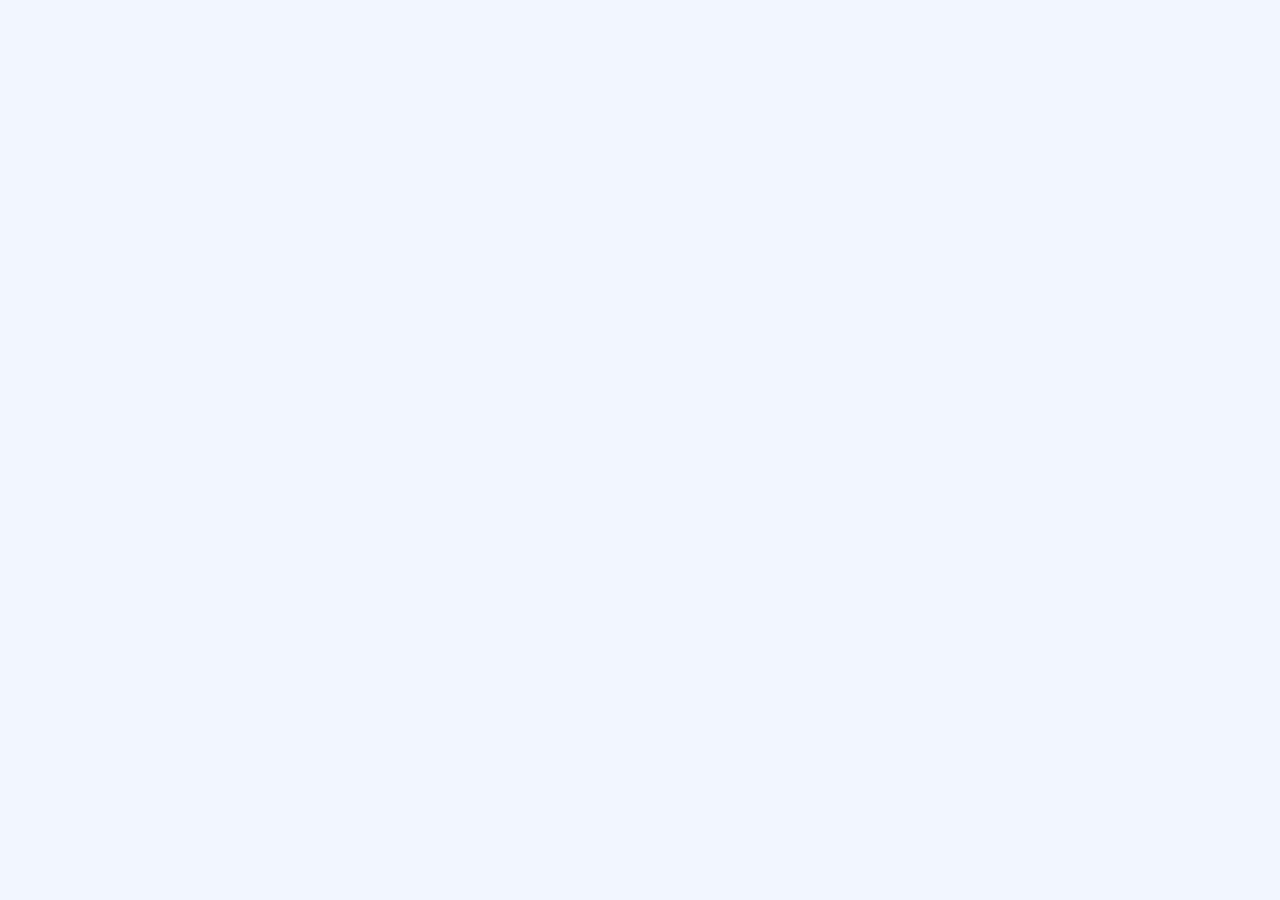
==== templates/index.html @ 14050c7c "Application v0.5" ====
<!DOCTYPE html>
<html lang="fr">

<head>
  <meta charset="UTF-8">
  <title>Quiz</title>
  <link rel="stylesheet" href="/static/style/style.css">
  <script src="https://cdn.sheetjs.com/xlsx-0.20.0/package/dist/xlsx.full.min.js"></script>
</head>

<body>
  <div class="container" id="start-screen">
    <h1>Bienvenue au Quiz !</h1>
    <p>Choisissez un thème :</p>
    <div id="theme-list">
      <button onclick="loadTheme('culture_generale_1')">🧠 Culture générale #1</button>
      <button onclick="loadTheme('musique_1')">🎵 Musique #1</button>
    </div>
    <input type="file" id="xlsx-input" accept=".xlsx" style="display: none;" />
    <label for="xlsx-input" class="file-upload-btn">📥 Choisir un fichier Excel</label>
  </div>

  <div class="container" id="quiz-screen" style="display: none;">
    <div id="question">Question ici</div>
    <div id="answers"></div>
    <div id="answer-message-container">
      <div id="message-container"></div>
      <div id="answer-explanation-container"></div>
    </div>
    <div>
      <button id="back-to-menu-btn" onclick="backToMenu()">⬅ Retour au menu</button>
      <button id="next-question-btn" onclick="goToNextQuestion()">Question suivante ➡</button>
    </div>
    <button id="skip-question-btn" onclick="goToNextQuestion()">Passer</button>
  </div>

  <script src="/static/script/script.js"></script>
</body>

</html>
---- static/style/style.css ----
/* Variables */
:root
{
  --color-background: #f2f6ff;
  --color-button: #4683b4;
  --color-button-hover: #4683b4c0;
  --color-button-2: #db8402;
  --color-button-2-hover: #db8402c0;
  --color-correct: #4CAF50;
  --color-correct-hover: #4caf4fc0;
  --color-correct-effect: #91ff00c0;
  --color-wrong: #f44336;
  --color-wrong-hover: #f44336c0;
  --color-text-1: #2c3e50;
  --color-text-2: #3f3f3fc0;
  --color-text-background: #71a0c74d;
}

/* Main */
body
{
  font-family: Arial, sans-serif;
  background-color: var(--color-background);
  text-align: center;
  padding: 10px;
}

.container
{
  max-width: 800px;
  margin: auto;
}

/* Titre principal */
h1
{
  font-size: 3em;
  margin-bottom: 40px;
  color: var(--color-text-1);
  text-shadow: 1px 1px 2px #ccc;
}

/* Choix du thème */
#start-screen p {
  font-size: 1.6em;
  color: var(--color-text-2);
  font-weight: bold;
  margin-bottom: 20px;
  text-shadow: 1px 1px 2px rgba(0, 0, 0, 0.1);
}

/* Importation .xlsx */
.file-upload-btn {
  display: inline-block;
  font-size: 1.5em;
  padding: 20px 40px;
  margin: 10px;
  border: none;
  border-radius: 12px;
  background-color: var(--color-button-2);
  color: white;
  cursor: pointer;
  text-align: center;
  text-decoration: none;
  transition: background-color 0.3s ease;
  box-shadow: 1px 1px 5px rgba(0,0,0,0.1);
}

.file-upload-btn:hover {
  background-color: var(--color-button-2-hover);
}

/* Conteneur de l'écran de démarrage avec animation */
#start-screen {
  opacity: 0;
  animation: fadeIn 1s forwards;
  text-align: center;
  margin-top: 50px;
}

/* Question */
#question {
  font-size: 2.2em;
  font-weight: bold;
  color: var(--color-text-1);
  margin-bottom: 20px;
  min-height: 150px;
}

button
{
  font-size: 1.5em;
  padding: 20px 40px;
  margin: 10px;
  border: none;
  border-radius: 12px;
  background-color: var(--color-button);
  color: white;
  cursor: pointer;
}

button:hover
{
  background-color: var(--color-button-hover);
}

/* Boutons réponses */
#answers
{
  display: grid;
  grid-template-columns: repeat(2, 1fr);
  grid-gap: 20px;
  margin-top: 20px;
  min-height: 200px;
}

.answer-btn
{
  display: block;
  width: 100%;
}

.answer-btn.correct
{
  background-color: var(--color-correct);
  box-shadow: 0 0 10px var(--color-correct);
  transition: box-shadow 0.3s ease; 
  animation: pulse-color-correct 2s infinite;
}

.answer-btn.correct:hover
{
  background-color: var(--color-correct-hover);
}

.answer-btn.wrong
{
  background-color: var(--color-wrong);
}

.answer-btn.wrong:hover
{
  background-color: var(--color-wrong-hover);
}

/* Bouton retour au menu */
#back-to-menu-btn
{
  display: inline-block;
  margin-top: 30px;
  background-color: var(--color-wrong);
}

#back-to-menu-btn:hover
{
  background-color: var(--color-wrong-hover);
}

/* Bouton question suivante */
#next-question-btn
{
  display: none;
  margin-top: 30px;
  background-color: var(--color-correct);
}

#next-question-btn:hover
{
  background-color: var(--color-correct-hover);
}

/* Bouton passer question */
#skip-question-btn
{
  display: none;
  margin-top: 30px;
  background-color: var(--color-button-2);
}

#skip-question-btn:hover
{
  background-color: var(--color-button-2-hover);
}

/* Container à réponses et explications */
#answer-message-container
{
  background-color: var(--color-text-background);
}

/* Message de bonne ou mauvaise réponse */
#message-container
{
  display: none; 
  font-size: 1.6em;
  margin-top: 25px;
  padding-top: 20px;
  border-radius: 10px;
  font-weight: bold;
  box-shadow: 0 0 10px rgba(0, 0, 0, 0.05);
}

.correct-message
{
  color: var(--color-correct);
}

.wrong-message
{
  color: var(--color-wrong);  
}

/* Explication de la réponse */
#answer-explanation-container
{
  display: none;
  font-size: 1.3em;
  line-height: 1.6;
  color: var(--color-text-1);
  padding: 20px;
  border-radius: 12px;
  box-shadow: 0 0 8px rgba(0, 0, 0, 0.05);
  max-width: 700px;
  margin-left: auto;
  margin-right: auto;
}

.true-label
{
  color: var(--color-correct);
  font-weight: bold;
  font-size: 1.2em;
}

.false-label
{
  color: var(--color-wrong);
  font-weight: bold;
  font-size: 1.2em;
}

.correct-answers-label
{
  color: var(--color-correct);
  font-weight: bold;
  font-size: 1.2em;
}

.total-answers-label
{
  color: var(--color-wrong);
  font-weight: bold;
  font-size: 1.2em;
}

.percentage-label
{
  color: var(--color-correct);
  font-weight: bold;
  font-size: 1.2em;
}

/* Animation pour faire apparaître l'écran de démarrage */
@keyframes fadeIn
{
  from
  {
    opacity: 0;
  }
  to
  {
    opacity: 1;
  }
}

/* Effets d'animation */
@keyframes pulse-color-correct
{
  0%
  {
    box-shadow: 0 0 20px var(--color-correct-effect);
  }
  50%
  {
    box-shadow: 0 0 70px var(--color-correct-effect);
  }
  100%
  {
    box-shadow: 0 0 20px var(--color-correct-effect);
  }
}
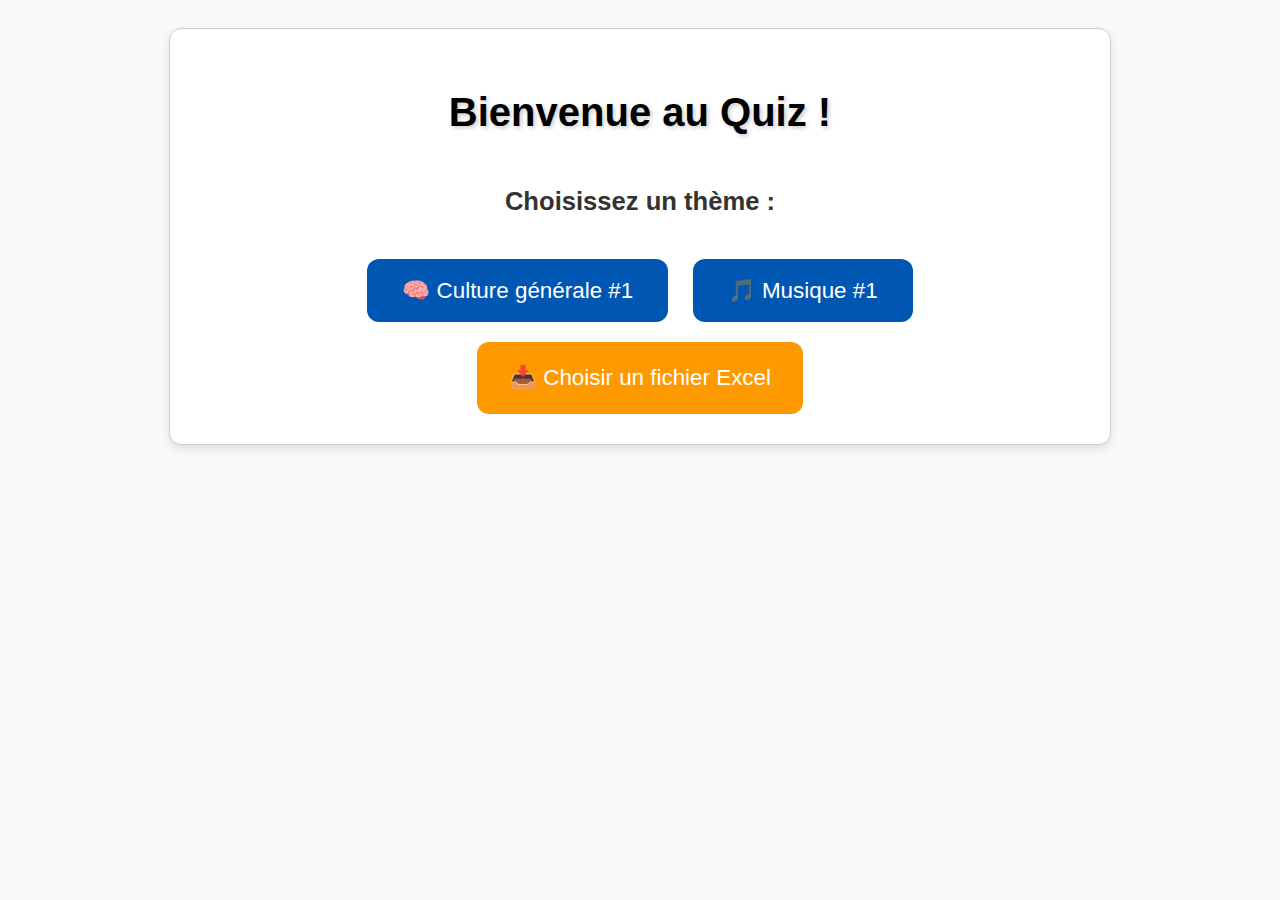
==== commit cefc875a: "Amélioration du style" ====
--- a/templates/index.html
+++ b/templates/index.html
@@ -27,11 +27,11 @@
       <div id="message-container"></div>
       <div id="answer-explanation-container"></div>
     </div>
-    <div>
+    <div id="navigation-buttons">
       <button id="back-to-menu-btn" onclick="backToMenu()">⬅ Retour au menu</button>
       <button id="next-question-btn" onclick="goToNextQuestion()">Question suivante ➡</button>
+      <button id="skip-question-btn" onclick="goToNextQuestion()">Passer</button>
     </div>
-    <button id="skip-question-btn" onclick="goToNextQuestion()">Passer</button>
   </div>
 
   <script src="/static/script/script.js"></script>
--- a/static/style/style.css
+++ b/static/style/style.css
@@ -1,59 +1,77 @@
-/* Variables */
-:root
-{
-  --color-background: #f2f6ff;
-  --color-button: #4683b4;
-  --color-button-hover: #4683b4c0;
-  --color-button-2: #db8402;
-  --color-button-2-hover: #db8402c0;
+:root {
+  --color-background: #f9f9f9;
+  --color-button: #0056b3;
+  --color-button-hover: #003d80;
+  --color-button-2: #ff9900;
+  --color-button-2-hover: #cc7a00;
   --color-correct: #4CAF50;
-  --color-correct-hover: #4caf4fc0;
+  --color-correct-hover: #3e8e41;
   --color-correct-effect: #91ff00c0;
   --color-wrong: #f44336;
-  --color-wrong-hover: #f44336c0;
-  --color-text-1: #2c3e50;
-  --color-text-2: #3f3f3fc0;
-  --color-text-background: #71a0c74d;
-}
-
-/* Main */
-body
-{
+  --color-wrong-hover: #d32f2f;
+  --color-text-1: #000000;
+  --color-text-2: #333333;
+  --color-text-background: #e0f7fa;
+}
+
+/* Global */
+body {
   font-family: Arial, sans-serif;
   background-color: var(--color-background);
   text-align: center;
-  padding: 10px;
-}
-
-.container
-{
-  max-width: 800px;
+  padding: 20px;
+  line-height: 1.8;
+}
+
+.container {
+  max-width: 900px;
   margin: auto;
-}
-
-/* Titre principal */
-h1
-{
-  font-size: 3em;
-  margin-bottom: 40px;
+  padding: 20px;
+  border: 1px solid #ccc;
+  border-radius: 12px;
+  background-color: white;
+  box-shadow: 0 4px 10px rgba(0, 0, 0, 0.1);
+}
+
+/* Titres */
+h1 {
+  font-size: 2.5em;
+  margin-bottom: 30px;
   color: var(--color-text-1);
-  text-shadow: 1px 1px 2px #ccc;
-}
-
-/* Choix du thème */
+  text-shadow: 2px 2px 4px #ccc;
+}
+
+/* Texte thème */
 #start-screen p {
   font-size: 1.6em;
   color: var(--color-text-2);
   font-weight: bold;
-  margin-bottom: 20px;
-  text-shadow: 1px 1px 2px rgba(0, 0, 0, 0.1);
-}
-
-/* Importation .xlsx */
+  margin-bottom: 25px;
+}
+
+/* Boutons */
+button {
+  font-size: 1.4em;
+  padding: 18px 35px;
+  margin: 10px;
+  border: none;
+  border-radius: 12px;
+  background-color: var(--color-button);
+  color: white;
+  cursor: pointer;
+  transition: background-color 0.3s ease, transform 0.2s ease;
+}
+
+button:hover {
+  background-color: var(--color-button-hover);
+  transform: scale(1.05);
+}
+
+/* Bouton upload */
 .file-upload-btn {
   display: inline-block;
-  font-size: 1.5em;
-  padding: 20px 40px;
+  font-size: 1.4em;
+  padding: 16px 32px;
   margin: 10px;
   border: none;
   border-radius: 12px;
@@ -61,231 +79,184 @@
   color: white;
   cursor: pointer;
   text-align: center;
-  text-decoration: none;
-  transition: background-color 0.3s ease;
-  box-shadow: 1px 1px 5px rgba(0,0,0,0.1);
+  transition: background-color 0.3s ease, transform 0.2s ease;
 }
 
 .file-upload-btn:hover {
   background-color: var(--color-button-2-hover);
-}
-
-/* Conteneur de l'écran de démarrage avec animation */
-#start-screen {
-  opacity: 0;
-  animation: fadeIn 1s forwards;
-  text-align: center;
-  margin-top: 50px;
+  transform: scale(1.05);
+}
+
+/* Réponses */
+#answers {
+  display: grid;
+  grid-template-columns: repeat(auto-fit, minmax(180px, 1fr));
+  grid-gap: 20px;
+  margin-top: 10px;
+  min-height: 150px;
+}
+
+.answer-btn {
+  min-height: max-content;
+  width: 100%;
+  font-size: 1.3em;
+  padding: 15px;
+  border-radius: 12px;
+}
+
+.answer-btn.correct {
+  background-color: var(--color-correct);
+  animation: pulse-color-correct 2s infinite;
+  box-shadow: 0 0 15px var(--color-correct);
+}
+
+.answer-btn.correct:hover {
+  background-color: var(--color-correct-hover);
+}
+
+.answer-btn.wrong {
+  background-color: var(--color-wrong);
+}
+
+.answer-btn.wrong:hover {
+  background-color: var(--color-wrong-hover);
 }
 
 /* Question */
 #question {
-  font-size: 2.2em;
+  font-size: 2em;
   font-weight: bold;
   color: var(--color-text-1);
   margin-bottom: 20px;
-  min-height: 150px;
-}
-
-button
-{
-  font-size: 1.5em;
-  padding: 20px 40px;
-  margin: 10px;
-  border: none;
-  border-radius: 12px;
-  background-color: var(--color-button);
-  color: white;
-  cursor: pointer;
-}
-
-button:hover
-{
-  background-color: var(--color-button-hover);
-}
-
-/* Boutons réponses */
-#answers
-{
-  display: grid;
-  grid-template-columns: repeat(2, 1fr);
-  grid-gap: 20px;
+  min-height: 130px;
+}
+
+/* Boutons spécifiques */
+#back-to-menu-btn,
+#next-question-btn,
+#skip-question-btn {
+  display: inline-block;
+  font-size: 1.4em;
+  padding: 16px 32px;
+  border-radius: 12px;
+  margin: 10px auto 0 auto;
+}
+
+#back-to-menu-btn {
+  background-color: var(--color-wrong);
+}
+
+#back-to-menu-btn:hover {
+  background-color: var(--color-wrong-hover);
+}
+
+#next-question-btn {
+  background-color: var(--color-correct);
+  display: none;
+}
+
+#next-question-btn:hover {
+  background-color: var(--color-correct-hover);
+}
+
+#skip-question-btn {
+  background-color: var(--color-button-2);
+  display: none;
+}
+
+#skip-question-btn:hover {
+  background-color: var(--color-button-2-hover);
+}
+
+/* Alignement des boutons */
+#navigation-buttons {
+  margin-top: 40px;
+  display: flex;
+  flex-direction: column;
+  gap: 10px;
+  align-items: center;
+}
+
+/* Conteneurs */
+#answer-message-container {
+  background-color: var(--color-text-background);
+}
+
+#message-container {
+  display: none;
+  font-size: 1.6em;
   margin-top: 20px;
-  min-height: 200px;
-}
-
-.answer-btn
-{
-  display: block;
-  width: 100%;
-}
-
-.answer-btn.correct
-{
-  background-color: var(--color-correct);
-  box-shadow: 0 0 10px var(--color-correct);
-  transition: box-shadow 0.3s ease; 
-  animation: pulse-color-correct 2s infinite;
-}
-
-.answer-btn.correct:hover
-{
-  background-color: var(--color-correct-hover);
-}
-
-.answer-btn.wrong
-{
-  background-color: var(--color-wrong);
-}
-
-.answer-btn.wrong:hover
-{
-  background-color: var(--color-wrong-hover);
-}
-
-/* Bouton retour au menu */
-#back-to-menu-btn
-{
-  display: inline-block;
-  margin-top: 30px;
-  background-color: var(--color-wrong);
-}
-
-#back-to-menu-btn:hover
-{
-  background-color: var(--color-wrong-hover);
-}
-
-/* Bouton question suivante */
-#next-question-btn
-{
-  display: none;
-  margin-top: 30px;
-  background-color: var(--color-correct);
-}
-
-#next-question-btn:hover
-{
-  background-color: var(--color-correct-hover);
-}
-
-/* Bouton passer question */
-#skip-question-btn
-{
-  display: none;
-  margin-top: 30px;
-  background-color: var(--color-button-2);
-}
-
-#skip-question-btn:hover
-{
-  background-color: var(--color-button-2-hover);
-}
-
-/* Container à réponses et explications */
-#answer-message-container
-{
-  background-color: var(--color-text-background);
-}
-
-/* Message de bonne ou mauvaise réponse */
-#message-container
-{
-  display: none; 
-  font-size: 1.6em;
-  margin-top: 25px;
-  padding-top: 20px;
-  border-radius: 10px;
-  font-weight: bold;
-  box-shadow: 0 0 10px rgba(0, 0, 0, 0.05);
-}
-
-.correct-message
-{
+  padding-top: 10px;
+  border-radius: 12px;
+  font-weight: bold;
+}
+
+.correct-message {
   color: var(--color-correct);
 }
 
-.wrong-message
-{
-  color: var(--color-wrong);  
-}
-
-/* Explication de la réponse */
-#answer-explanation-container
-{
-  display: none;
-  font-size: 1.3em;
+.wrong-message {
+  color: var(--color-wrong);
+}
+
+#answer-explanation-container {
+  display: none;
+  font-size: 1.4em;
   line-height: 1.6;
   color: var(--color-text-1);
-  padding: 20px;
-  border-radius: 12px;
-  box-shadow: 0 0 8px rgba(0, 0, 0, 0.05);
-  max-width: 700px;
-  margin-left: auto;
-  margin-right: auto;
-}
-
-.true-label
-{
+  padding-bottom: 10px;
+  border-radius: 12px;
+}
+
+/* Labels */
+.true-label,
+.false-label,
+.correct-answers-label,
+.total-answers-label,
+.percentage-label {
+  font-size: 1.2em;
+  font-weight: bold;
+}
+
+.true-label,
+.correct-answers-label,
+.percentage-label {
   color: var(--color-correct);
-  font-weight: bold;
-  font-size: 1.2em;
-}
-
-.false-label
-{
+}
+
+.false-label,
+.total-answers-label {
   color: var(--color-wrong);
-  font-weight: bold;
-  font-size: 1.2em;
-}
-
-.correct-answers-label
-{
-  color: var(--color-correct);
-  font-weight: bold;
-  font-size: 1.2em;
-}
-
-.total-answers-label
-{
-  color: var(--color-wrong);
-  font-weight: bold;
-  font-size: 1.2em;
-}
-
-.percentage-label
-{
-  color: var(--color-correct);
-  font-weight: bold;
-  font-size: 1.2em;
-}
-
-/* Animation pour faire apparaître l'écran de démarrage */
-@keyframes fadeIn
-{
-  from
-  {
-    opacity: 0;
-  }
-  to
-  {
-    opacity: 1;
-  }
-}
-
-/* Effets d'animation */
-@keyframes pulse-color-correct
-{
-  0%
-  {
-    box-shadow: 0 0 20px var(--color-correct-effect);
-  }
-  50%
-  {
-    box-shadow: 0 0 70px var(--color-correct-effect);
-  }
-  100%
-  {
-    box-shadow: 0 0 20px var(--color-correct-effect);
-  }
-}
+}
+
+/* Animations */
+@keyframes fadeIn {
+  from { opacity: 0; }
+  to { opacity: 1; }
+}
+
+@keyframes pulse-color-correct {
+  0% { box-shadow: 0 0 25px var(--color-correct-effect); }
+  50% { box-shadow: 0 0 80px var(--color-correct-effect); }
+  100% { box-shadow: 0 0 25px var(--color-correct-effect); }
+}
+
+/* Responsive design */
+@media (max-width: 768px) {
+  h1 {
+    font-size: 2em;
+  }
+
+  #question {
+    font-size: 1.5em;
+  }
+
+  button, .answer-btn {
+    font-size: 1.2em;
+    padding: 14px 28px;
+  }
+
+  #answers {
+    grid-template-columns: 1fr;
+  }
+}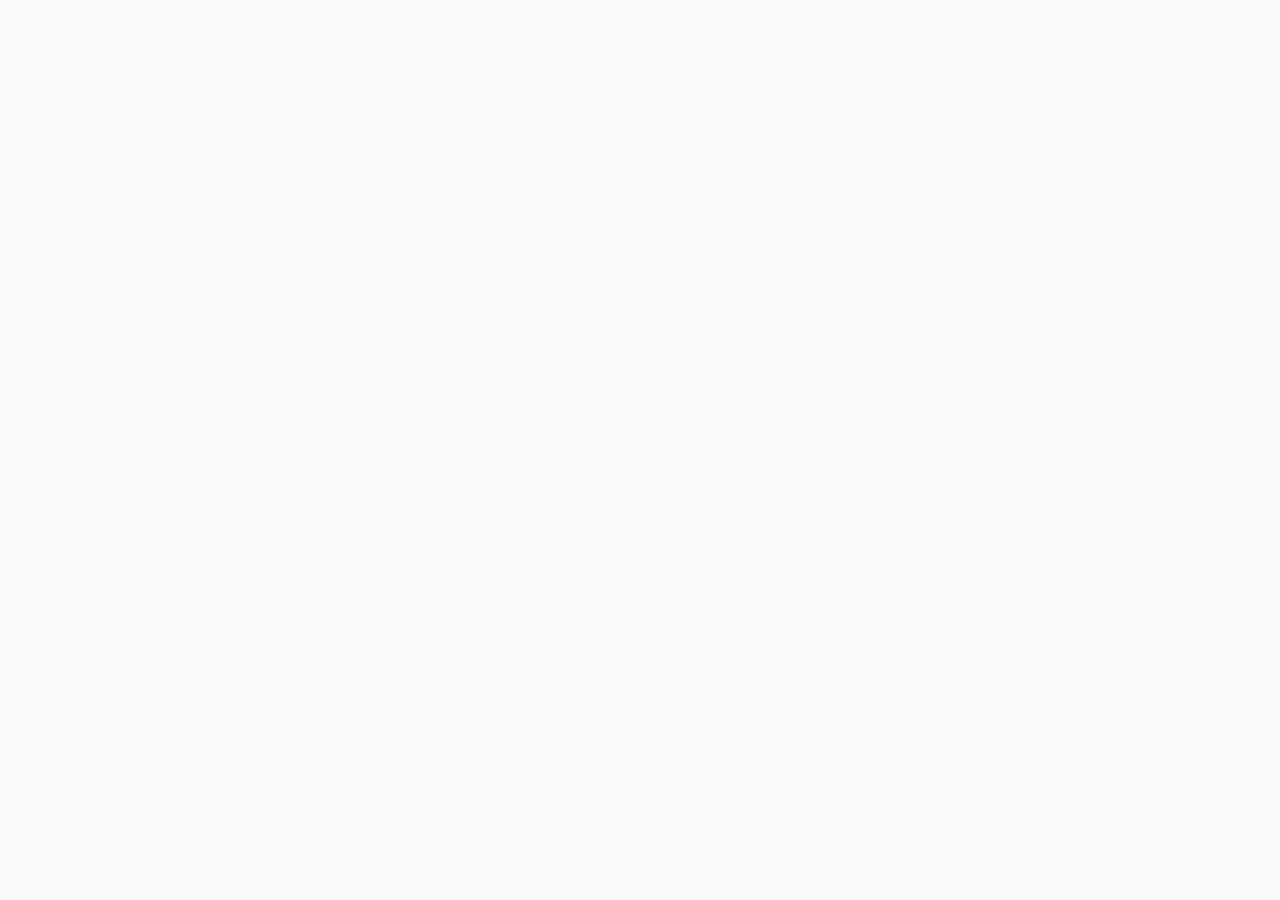
==== commit 62a52bbc: "Amélioration du style" ====
--- a/templates/index.html
+++ b/templates/index.html
@@ -4,6 +4,7 @@
 <head>
   <meta charset="UTF-8">
   <title>Quiz</title>
+  <meta name="viewport" content="width=device-width, initial-scale=1.0">
   <link rel="stylesheet" href="/static/style/style.css">
   <script src="https://cdn.sheetjs.com/xlsx-0.20.0/package/dist/xlsx.full.min.js"></script>
 </head>
@@ -28,10 +29,12 @@
       <div id="answer-explanation-container"></div>
     </div>
     <div id="navigation-buttons">
-      <button id="back-to-menu-btn" onclick="backToMenu()">⬅ Retour au menu</button>
-      <button id="next-question-btn" onclick="goToNextQuestion()">Question suivante ➡</button>
-      <button id="skip-question-btn" onclick="goToNextQuestion()">Passer</button>
+      <div class="top-buttons">
+        <button id="back-to-menu-btn" onclick="backToMenu()">⬅ Retour au menu</button>
+        <button id="next-question-btn" onclick="goToNextQuestion()">Question suivante ➡</button>
+      </div>
     </div>
+    <button id="skip-question-btn" onclick="goToNextQuestion()">Passer</button>
   </div>
 
   <script src="/static/script/script.js"></script>
--- a/static/style/style.css
+++ b/static/style/style.css
@@ -1,4 +1,5 @@
-:root {
+:root
+{
   --color-background: #f9f9f9;
   --color-button: #0056b3;
   --color-button-hover: #003d80;
@@ -15,7 +16,8 @@
 }
 
 /* Global */
-body {
+body
+{
   font-family: Arial, sans-serif;
   background-color: var(--color-background);
   text-align: center;
@@ -23,7 +25,8 @@
   line-height: 1.8;
 }
 
-.container {
+.container
+{
   max-width: 900px;
   margin: auto;
   padding: 20px;
@@ -34,41 +37,35 @@
 }
 
 /* Titres */
-h1 {
+h1
+{
   font-size: 2.5em;
   margin-bottom: 30px;
   color: var(--color-text-1);
   text-shadow: 2px 2px 4px #ccc;
 }
 
-/* Texte thème */
-#start-screen p {
+/* Écran de démarrage */
+#start-screen
+{
+  opacity: 0;
+  animation: fadeIn 1s forwards;
+  text-align: center;
+  margin-top: 50px;
+}
+
+#start-screen p
+{
+  animation: fadeIn 1.5s forwards;
   font-size: 1.6em;
   color: var(--color-text-2);
   font-weight: bold;
   margin-bottom: 25px;
 }
 
-/* Boutons */
-button {
-  font-size: 1.4em;
-  padding: 18px 35px;
-  margin: 10px;
-  border: none;
-  border-radius: 12px;
-  background-color: var(--color-button);
-  color: white;
-  cursor: pointer;
-  transition: background-color 0.3s ease, transform 0.2s ease;
-}
-
-button:hover {
-  background-color: var(--color-button-hover);
-  transform: scale(1.05);
-}
-
 /* Bouton upload */
-.file-upload-btn {
+.file-upload-btn
+{
   display: inline-block;
   font-size: 1.4em;
   padding: 16px 32px;
@@ -82,48 +79,78 @@
   transition: background-color 0.3s ease, transform 0.2s ease;
 }
 
-.file-upload-btn:hover {
+.file-upload-btn:hover
+{ 
   background-color: var(--color-button-2-hover);
   transform: scale(1.05);
 }
 
+/* Boutons généraux */
+button
+{
+  font-size: 1.4em;
+  padding: 18px 35px;
+  margin: 10px;
+  border: none;
+  border-radius: 12px;
+  background-color: var(--color-button);
+  color: white;
+  cursor: pointer;
+  transition: background-color 0.3s ease, transform 0.2s ease;
+}
+
+button:hover
+{ 
+  background-color: var(--color-button-hover);
+  transform: scale(1.05);
+}
+
 /* Réponses */
-#answers {
+#answers
+{
   display: grid;
   grid-template-columns: repeat(auto-fit, minmax(180px, 1fr));
   grid-gap: 20px;
   margin-top: 10px;
   min-height: 150px;
-}
-
-.answer-btn {
+  justify-items: center;
+}
+
+.answer-btn
+{
   min-height: max-content;
   width: 100%;
-  font-size: 1.3em;
+  max-width: 350px;
+  font-size: 1.7em;
   padding: 15px;
   border-radius: 12px;
 }
 
-.answer-btn.correct {
+.answer-btn.correct
+{
   background-color: var(--color-correct);
   animation: pulse-color-correct 2s infinite;
   box-shadow: 0 0 15px var(--color-correct);
 }
 
-.answer-btn.correct:hover {
+.answer-btn.correct:hover
+{ 
   background-color: var(--color-correct-hover);
 }
 
-.answer-btn.wrong {
+.answer-btn.wrong
+{
   background-color: var(--color-wrong);
 }
 
-.answer-btn.wrong:hover {
+.answer-btn.wrong:hover
+{ 
   background-color: var(--color-wrong-hover);
 }
 
 /* Question */
-#question {
+#question
+{
   font-size: 2em;
   font-weight: bold;
   color: var(--color-text-1);
@@ -131,58 +158,77 @@
   min-height: 130px;
 }
 
-/* Boutons spécifiques */
-#back-to-menu-btn,
-#next-question-btn,
-#skip-question-btn {
-  display: inline-block;
-  font-size: 1.4em;
-  padding: 16px 32px;
-  border-radius: 12px;
-  margin: 10px auto 0 auto;
-}
-
-#back-to-menu-btn {
-  background-color: var(--color-wrong);
-}
-
-#back-to-menu-btn:hover {
-  background-color: var(--color-wrong-hover);
-}
-
-#next-question-btn {
-  background-color: var(--color-correct);
-  display: none;
-}
-
-#next-question-btn:hover {
-  background-color: var(--color-correct-hover);
-}
-
-#skip-question-btn {
-  background-color: var(--color-button-2);
-  display: none;
-}
-
-#skip-question-btn:hover {
-  background-color: var(--color-button-2-hover);
-}
-
-/* Alignement des boutons */
-#navigation-buttons {
+/* Boutons navigation */
+#navigation-buttons
+{
   margin-top: 40px;
   display: flex;
   flex-direction: column;
+  align-items: center;
   gap: 10px;
-  align-items: center;
+}
+
+#navigation-buttons .top-buttons
+{
+  display: flex;
+  gap: 20px;
+  flex-wrap: wrap;
+  justify-content: center;
+}
+
+#back-to-menu-btn,
+#next-question-btn,
+#skip-question-btn
+{
+  font-size: 1.4em;
+  padding: 16px 32px;
+  border-radius: 12px;
+  border: none;
+  cursor: pointer;
+  color: white;
+  transition: background-color 0.3s ease, transform 0.2s ease;
+}
+
+#back-to-menu-btn
+{
+  background-color: var(--color-wrong);
+}
+
+#back-to-menu-btn:hover
+{ 
+  background-color: var(--color-wrong-hover);
+}
+
+#next-question-btn
+{
+  background-color: var(--color-correct);
+  display: none;
+}
+
+#next-question-btn:hover
+{ 
+  background-color: var(--color-correct-hover);
+}
+
+#skip-question-btn
+{
+  background-color: var(--color-button-2);
+  display: none;
+}
+
+#skip-question-btn:hover
+{ 
+  background-color: var(--color-button-2-hover);
 }
 
 /* Conteneurs */
-#answer-message-container {
+#answer-message-container
+{
   background-color: var(--color-text-background);
 }
 
-#message-container {
+#message-container
+{
   display: none;
   font-size: 1.6em;
   margin-top: 20px;
@@ -191,15 +237,18 @@
   font-weight: bold;
 }
 
-.correct-message {
+.correct-message
+{
   color: var(--color-correct);
 }
 
-.wrong-message {
+.wrong-message
+{
   color: var(--color-wrong);
 }
 
-#answer-explanation-container {
+#answer-explanation-container
+{
   display: none;
   font-size: 1.4em;
   line-height: 1.6;
@@ -213,50 +262,76 @@
 .false-label,
 .correct-answers-label,
 .total-answers-label,
-.percentage-label {
+.percentage-label
+{
   font-size: 1.2em;
   font-weight: bold;
+  margin-top: 10px;
 }
 
 .true-label,
 .correct-answers-label,
-.percentage-label {
+.percentage-label
+{
   color: var(--color-correct);
 }
 
 .false-label,
-.total-answers-label {
+.total-answers-label
+{
   color: var(--color-wrong);
 }
 
 /* Animations */
-@keyframes fadeIn {
-  from { opacity: 0; }
-  to { opacity: 1; }
-}
-
-@keyframes pulse-color-correct {
-  0% { box-shadow: 0 0 25px var(--color-correct-effect); }
-  50% { box-shadow: 0 0 80px var(--color-correct-effect); }
-  100% { box-shadow: 0 0 25px var(--color-correct-effect); }
+@keyframes fadeIn
+{
+  from
+  {
+    opacity: 0;
+  }
+  to
+  {
+    opacity: 1;
+  }
+}
+
+@keyframes pulse-color-correct
+{
+  0%
+  {
+    box-shadow: 0 0 25px var(--color-correct-effect);
+  }
+  50%
+  {
+    box-shadow: 0 0 80px var(--color-correct-effect);
+  }
+  100%
+  {
+    box-shadow: 0 0 25px var(--color-correct-effect);
+  }
 }
 
 /* Responsive design */
-@media (max-width: 768px) {
-  h1 {
+@media (max-width: 768px)
+{
+  h1
+  {
     font-size: 2em;
   }
 
-  #question {
+  #question
+  {
     font-size: 1.5em;
   }
 
-  button, .answer-btn {
+  button, .answer-btn
+  {
     font-size: 1.2em;
     padding: 14px 28px;
   }
 
-  #answers {
+  #answers
+  {
     grid-template-columns: 1fr;
   }
-}+}
